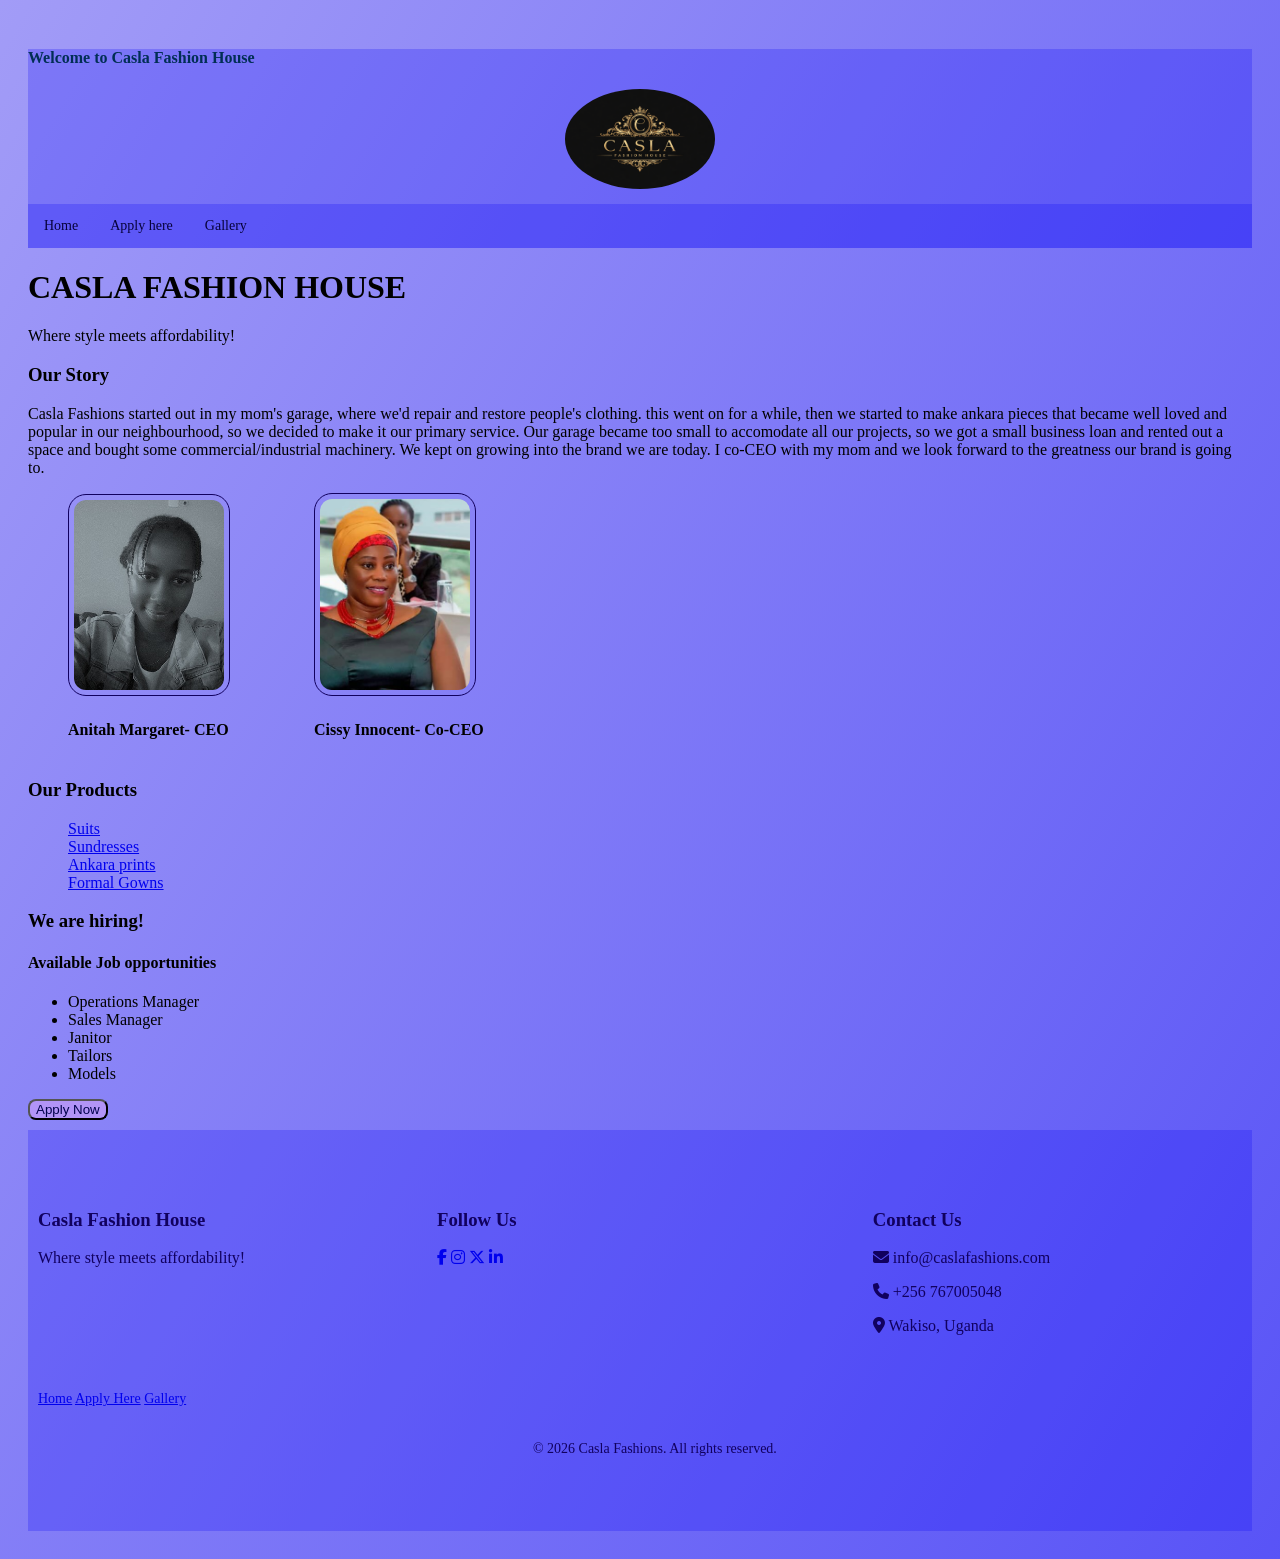
==== index.html @ d18b6035 "added web pages" ====
<!doctype html>
<html lang="en">
  <head>
    <meta charset="UTF-8" />
    <meta name="viewport" content="width=device-width, initial-scale=1.0" />
    <title>Casla Fashion House | Luxury women's fashion</title>
    <link
      rel="stylesheet"
      href="https://cdnjs.cloudflare.com/ajax/libs/font-awesome/6.5.0/css/all.min.css"
    />
    <link rel="stylesheet" href="../Styles/home.css" />
  </head>
  <body>
    <header>
      <h4>Welcome to Casla Fashion House</h4>
      <div class="contain">
        <img
          src="../images/logo_black.png"
          alt="Casla Fashions logo"
          width="150px"
          height="100px"
          class="head"
        />
        <nav>
          <ul class="navigate">
            <li><a href="index.html">Home</a></li>
            <li><a href="form.html">Apply here</a></li>
            <li><a href="gallery.html">Gallery</a></li>
          </ul>
        </nav>
      </div>
    </header>

    <main>
      <div>
        <h1>CASLA FASHION HOUSE</h1>
        <p>Where style meets affordability!</p>
      </div>

      <div>
        <h3>Our Story</h3>
        <p>
          Casla Fashions started out in my mom's garage, where we'd repair and
          restore people's clothing. this went on for a while, then we started
          to make ankara pieces that became well loved and popular in our
          neighbourhood, so we decided to make it our primary service. Our
          garage became too small to accomodate all our projects, so we got a
          small business loan and rented out a space and bought some
          commercial/industrial machinery. We kept on growing into the brand we
          are today. I co-CEO with my mom and we look forward to the greatness
          our brand is going to.
        </p>
      </div>

      <div class="picture">
        <img
          src="../images/ann.jpg"
          alt="photo of CEO"
          width="150"
          height="150"
          class="picture"
        />
        <h4>Anitah Margaret- CEO</h4>
      </div>
      <div class="picture">
        <img
          src="../images/mommy.jpg"
          alt="photo of co-CEO"
          width="150"
          height="150"
          class="picture"
        />
        <h4>Cissy Innocent- Co-CEO</h4>
      </div>

      <div>
        <h3>Our Products</h3>
        <ul class="product">
          <li><a href="gallery.html#suits">Suits</a></li>
          <li><a href="gallery.html#sundress">Sundresses</a></li>
          <li><a href="gallery.html#ankara">Ankara prints</a></li>
          <li><a href="gallery.html#gowns">Formal Gowns</a></li>
        </ul>
      </div>
      <div>
        <h3>We are hiring!</h3>
        <div class="list">
          <h4>Available Job opportunities</h4>
          <ul>
            <li>Operations Manager</li>
            <li>Sales Manager</li>
            <li>Janitor</li>
            <li>Tailors</li>
            <li>Models</li>
          </ul>
        </div>
        <button><a href="form.html" class="button">Apply Now</a></button>
      </div>
    </main>

    <footer class="site">
      <div class="footers">
        <h3>Casla Fashion House</h3>
        <p>Where style meets affordability!</p>
      </div>

      <div class="footers">
        <h3>Follow Us</h3>
        <div class="socials">
          <a href="#" class="a"><i class="fab fa-facebook-f"></i></a>
          <a href="#"><i class="fab fa-instagram"></i></a>
          <a href="#"><i class="fab fa-x-twitter"></i></a>
          <a href="#"><i class="fab fa-linkedin-in"></i></a>
        </div>
      </div>

      <div class="footer">
        <h3>Contact Us</h3>
        <p><i class="fas fa-envelope"></i> info@caslafashions.com</p>
        <p><i class="fas fa-phone"></i> +256 767005048</p>
        <p><i class="fas fa-map-marker-alt"></i> Wakiso, Uganda</p>
      </div>
      <div class="footer">
        <nav class="navigate">
          <a href="index.html">Home</a>
          <a href="form.html">Apply Here</a>
          <a href="gallery.html">Gallery</a>
        </nav>
      </div>
      <p class="copyright">&copy; 2026 Casla Fashions. All rights reserved.</p>
    </footer>
  </body>
</html>
---- Styles/home.css ----
body {
   background-color: rgb(162, 156, 247); 
   background-image: linear-gradient(120deg, rgb(162, 156, 247), rgba(7, 3, 246, 0.475));
   padding: 20px;
}
header {
    background-color: rgba(7, 3, 246, 0.228);
    color: rgb(1, 46, 85);
}
ul.navigate{
    list-style-type: none;
    margin: 0;
    padding: 0;
    overflow: hidden;
    background-color: rgba(7, 3, 246, 0.228);
}
ul.navigate li {
    float: left;
}
ul.navigate li a {
    display: flex;
    color: black;
    text-align: center;
    padding: 14px 16px;
    text-decoration: none;
    color: rgb(7, 2, 58);
}
ul.navigate li a:hover {
    background-color: rgb(70, 58, 212);
}
img.head {
border-radius: 50%;
float: left;
margin: auto;
}
.contain {
    display: grid;
    gap: 15px;
    grid-template-columns: auto;
    grid-template-rows: auto auto;
}
img {
    max-width: 100%;
    height: auto;
}
.picture {
display: inline-block;
padding: 0 40px;
}
img.picture {
    border: 1px solid #11015f;
    border-radius: 18px;
    padding: 5px;
    width: 150px;
}
img:hover {
  box-shadow: 0 0 2px 1px rgba(0, 140, 186, 0.5);
}
ul.product {
    list-style: none;
    color: #11015f;
    font-family:'Times New Roman', Times, serif;
}
button, a.button{
    background-color: rgb(178, 148, 247);
    color: rgb(2, 2, 77);
    box-shadow: inset;
    text-align: center;
    text-decoration:none;
    cursor: pointer;
    border-radius: 8px;
    margin-bottom: 10px;
}
footer {
    background-color: rgba(7, 3, 246, 0.228);
    color: #11015f;
}
.site {
    padding: 60px 10px;
    font-family: 'Times New Roman', Times, serif;
    color: #11015f;
    display: grid;
    grid-template-columns: auto auto auto;
    grid-template-rows: auto
}
.footers {
    justify-content: space-between;
    align-items: center;
    margin-bottom: 40px;
}
.footer {
    text-align: left;
    align-items: end;
    margin-bottom: 40px;
}
.socials {
    gap: 30px;
}
.navigate {
    color: #11015f;
    font-size: 14px;
}
.copyright {
    text-align: center;
    color: #11015f;
    font-size: 14px;
    margin-top: 50px;
}
@media only screen and (min-width: 600px) {
    header {grid-area: 1 / span 6;}
    main {grid-area: 2 / span 1;}
    footer {grid-area: 3 / span 6;}
}
@media only screen and (min-width: 768px) {
    header {grid-area: 1 / span 6;}
    main {grid-area: 2 / span 1;}
    footer {grid-area: 3 / span 6;}
}
@media only screen and (min-width: 992px) {
    header {grid-area: 1 / span 6;}
    main {grid-area: 2 / span 1;}
    footer {grid-area: 3 / span 6;}
}
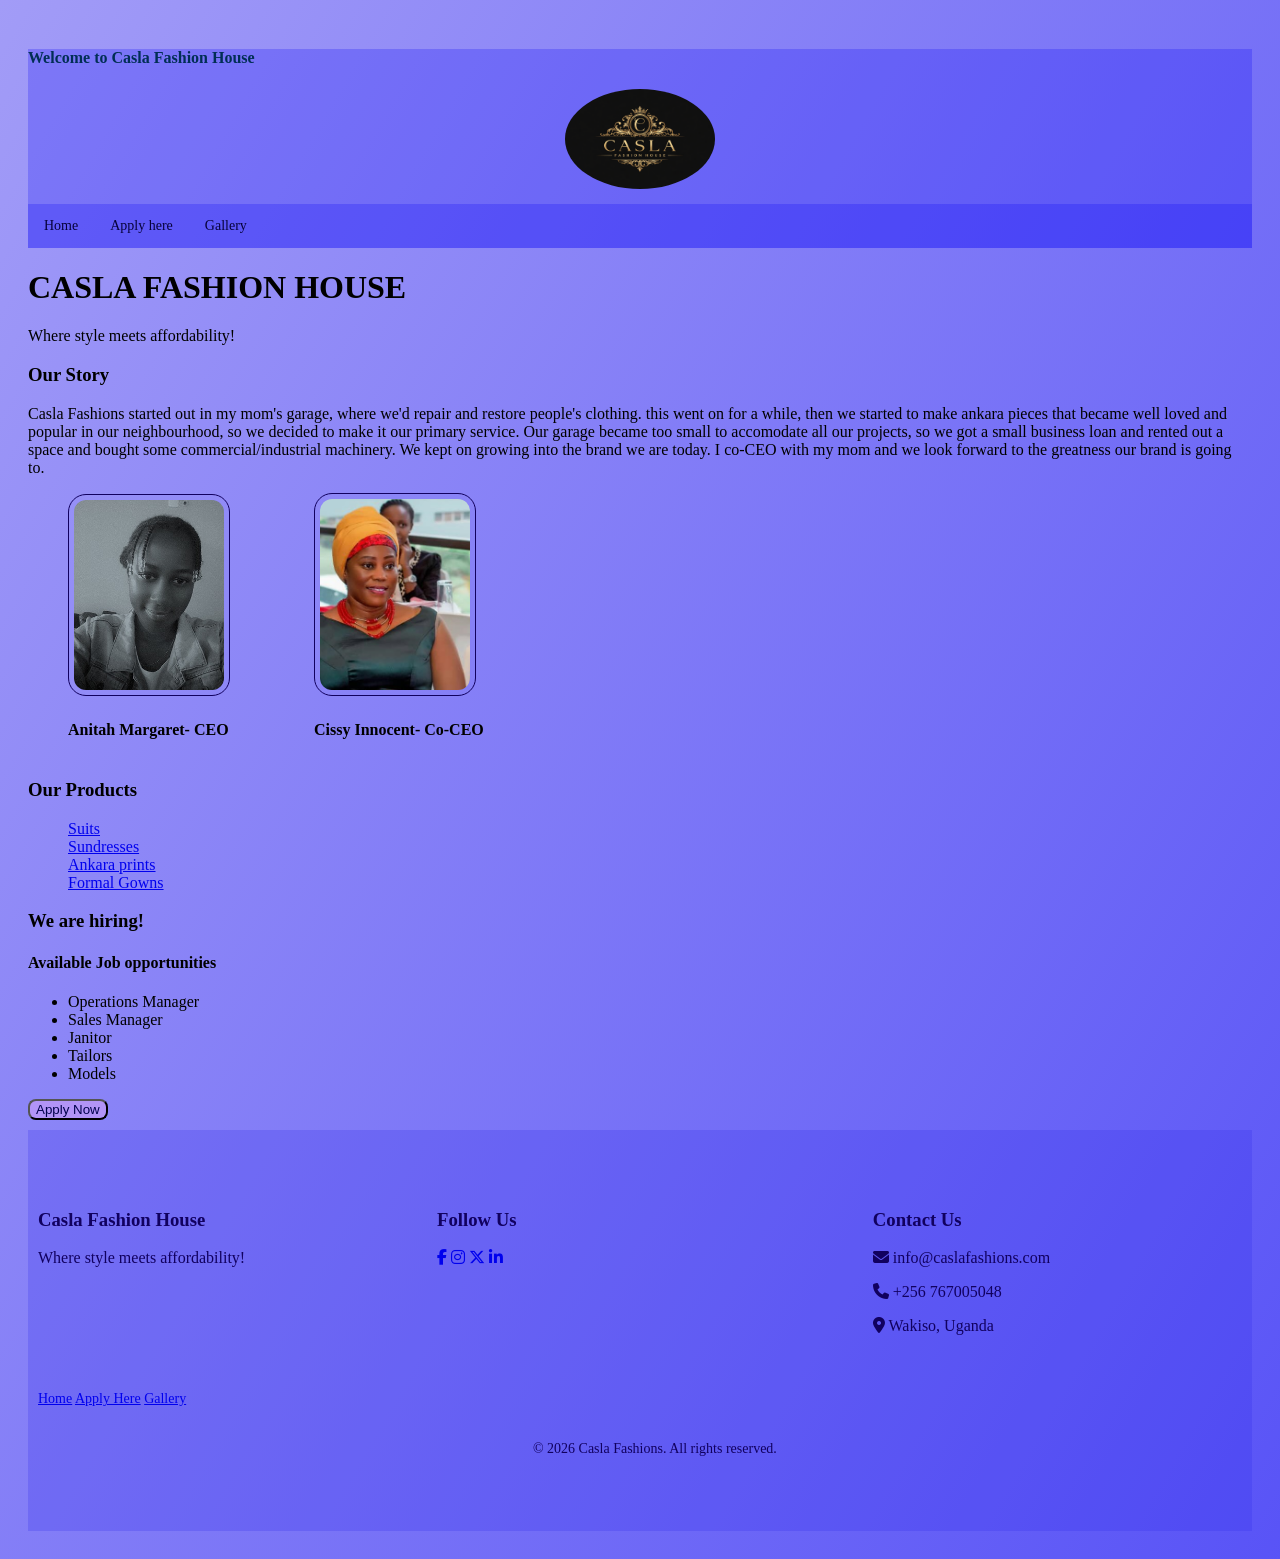
==== commit e2233c11: "changed file paths" ====
--- a/index.html
+++ b/index.html
@@ -8,14 +8,14 @@
       rel="stylesheet"
       href="https://cdnjs.cloudflare.com/ajax/libs/font-awesome/6.5.0/css/all.min.css"
     />
-    <link rel="stylesheet" href="../Styles/home.css" />
+    <link rel="stylesheet" href="Styles/index.css" />
   </head>
   <body>
     <header>
       <h4>Welcome to Casla Fashion House</h4>
       <div class="contain">
         <img
-          src="../images/logo_black.png"
+          src="images/logo_black.png"
           alt="Casla Fashions logo"
           width="150px"
           height="100px"
@@ -54,7 +54,7 @@
 
       <div class="picture">
         <img
-          src="../images/ann.jpg"
+          src="images/ann.jpg"
           alt="photo of CEO"
           width="150"
           height="150"
@@ -64,7 +64,7 @@
       </div>
       <div class="picture">
         <img
-          src="../images/mommy.jpg"
+          src="images/mommy.jpg"
           alt="photo of co-CEO"
           width="150"
           height="150"
--- a/Styles/index.css
+++ b/Styles/index.css
@@ -0,0 +1,123 @@
+body {
+   background-color: rgb(162, 156, 247); 
+   background-image: linear-gradient(120deg, rgb(162, 156, 247), rgba(7, 3, 246, 0.475));
+   padding: 20px;
+}
+header {
+    background-color: rgba(7, 3, 246, 0.228);
+    color: rgb(1, 46, 85);
+}
+ul.navigate{
+    list-style-type: none;
+    margin: 0;
+    padding: 0;
+    overflow: hidden;
+    background-color: rgba(7, 3, 246, 0.228);
+}
+ul.navigate li {
+    float: left;
+}
+ul.navigate li a {
+    display: flex;
+    color: black;
+    text-align: center;
+    padding: 14px 16px;
+    text-decoration: none;
+    color: rgb(7, 2, 58);
+}
+ul.navigate li a:hover {
+    background-color: rgb(70, 58, 212);
+}
+img.head {
+border-radius: 50%;
+float: left;
+margin: auto;
+}
+.contain {
+    display: grid;
+    gap: 15px;
+    grid-template-columns: auto;
+    grid-template-rows: auto auto;
+}
+img {
+    max-width: 100%;
+    height: auto;
+}
+.picture {
+display: inline-block;
+padding: 0 40px;
+}
+img.picture {
+    border: 1px solid #11015f;
+    border-radius: 18px;
+    padding: 5px;
+    width: 150px;
+}
+img:hover {
+  box-shadow: 0 0 2px 1px rgba(0, 140, 186, 0.5);
+}
+ul.product {
+    list-style: none;
+    color: #11015f;
+    font-family:'Times New Roman', Times, serif;
+}
+button, a.button{
+    background-color: rgb(178, 148, 247);
+    color: rgb(2, 2, 77);
+    box-shadow: inset;
+    text-align: center;
+    text-decoration:none;
+    cursor: pointer;
+    border-radius: 8px;
+    margin-bottom: 10px;
+}
+footer {
+    background-color: rgba(47, 43, 232, 0.228);
+    color: #11015f;
+}
+.site {
+    padding: 60px 10px;
+    font-family: 'Times New Roman', Times, serif;
+    color: #11015f;
+    display: grid;
+    grid-template-columns: auto auto auto;
+    grid-template-rows: auto
+}
+.footers {
+    justify-content: space-between;
+    align-items: center;
+    margin-bottom: 40px;
+}
+.footer {
+    text-align: left;
+    align-items: end;
+    margin-bottom: 40px;
+}
+.socials {
+    gap: 30px;
+}
+.navigate {
+    color: #11015f;
+    font-size: 14px;
+}
+.copyright {
+    text-align: center;
+    color: #11015f;
+    font-size: 14px;
+    margin-top: 50px;
+}
+@media only screen and (min-width: 600px) {
+    header {grid-area: 1 / span 6;}
+    main {grid-area: 2 / span 1;}
+    footer {grid-area: 3 / span 6;}
+}
+@media only screen and (min-width: 768px) {
+    header {grid-area: 1 / span 6;}
+    main {grid-area: 2 / span 1;}
+    footer {grid-area: 3 / span 6;}
+}
+@media only screen and (min-width: 992px) {
+    header {grid-area: 1 / span 6;}
+    main {grid-area: 2 / span 1;}
+    footer {grid-area: 3 / span 6;}
+}
